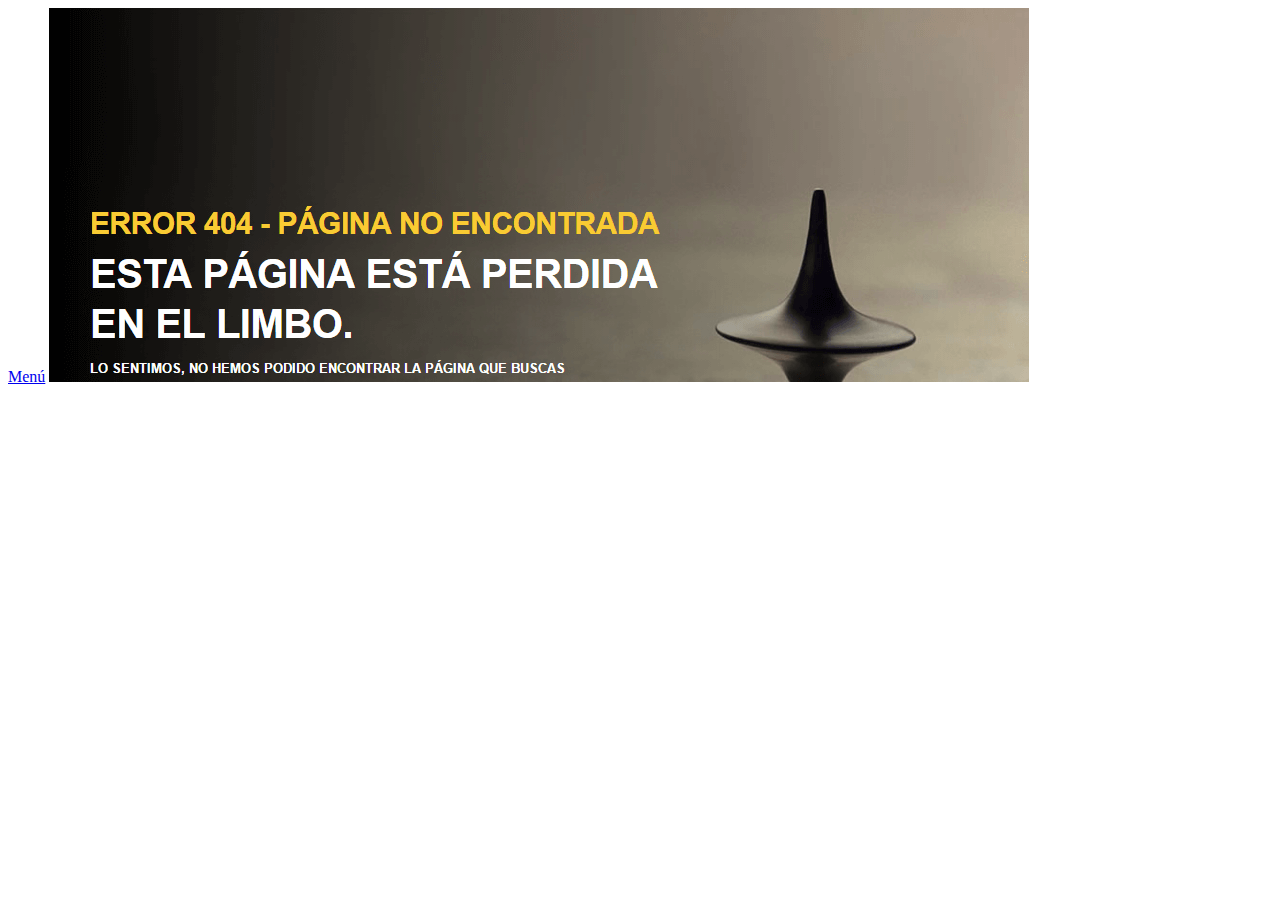
==== src/main/webapp/HTML/error404.html @ 9708fc3f "Initial commit" ====
<!DOCTYPE html>
<!--
To change this license header, choose License Headers in Project Properties.
To change this template file, choose Tools | Templates
and open the template in the editor.
-->
<html>
    <head>
        <title>ERROR 404</title>
        <meta charset="UTF-8">
        <meta name="viewport" content="width=device-width, initial-scale=1.0">
    </head>
    <body>
        <div>
            <a href="../index.html">Menú</a>
            <img src="../IMAGE/404.png">
        </div>
    </body>
</html>
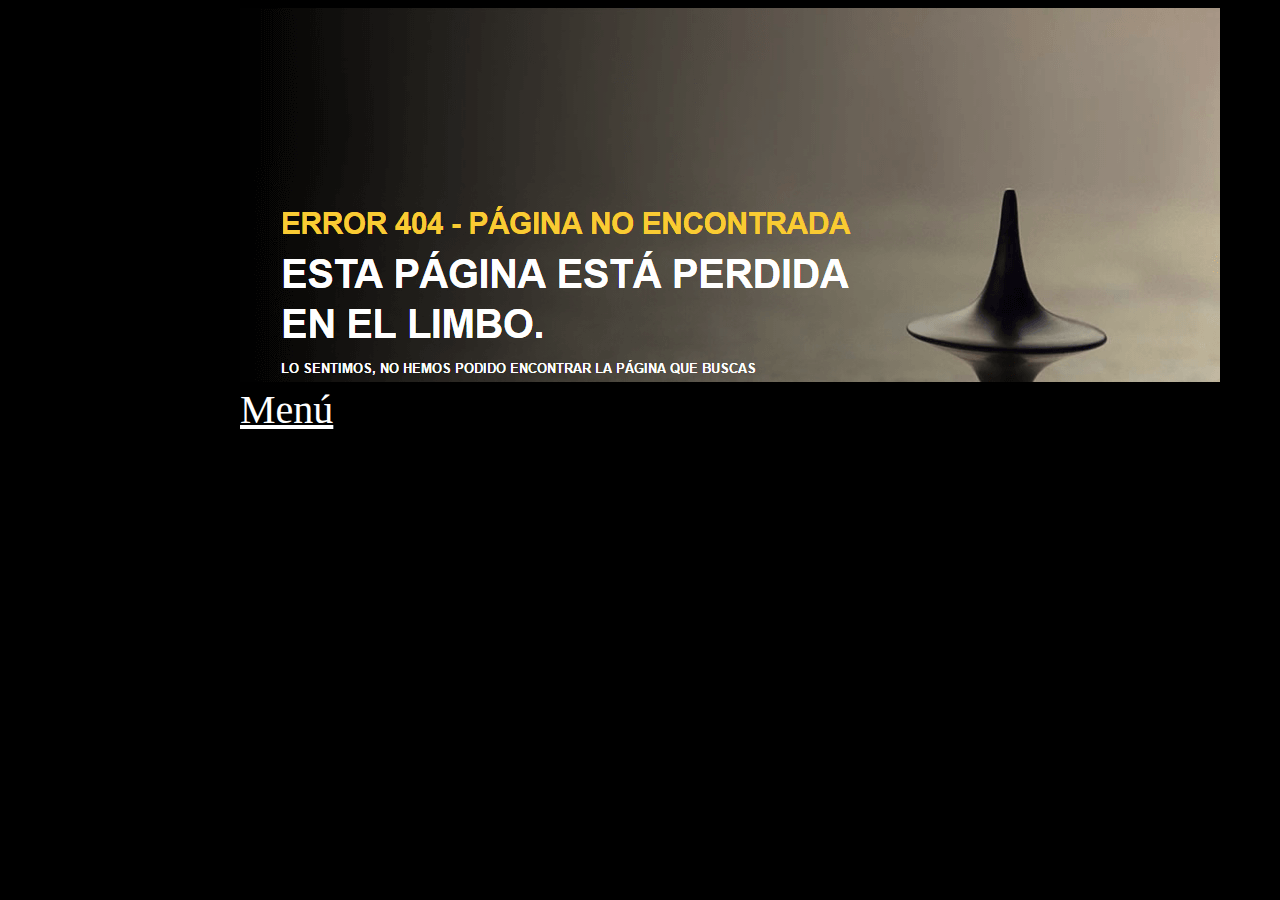
==== commit 6c05f78b: "Segundo commit" ====
--- a/src/main/webapp/HTML/error404.html
+++ b/src/main/webapp/HTML/error404.html
@@ -9,11 +9,32 @@
         <title>ERROR 404</title>
         <meta charset="UTF-8">
         <meta name="viewport" content="width=device-width, initial-scale=1.0">
+        <link rel="stylesheet" type="text/css" href="CSS/normalizer.css">
+        <link rel="stylesheet" type="text/css" href="CSS/estilos.css">
+        <style>
+            body{
+                background-color: black;
+            }
+            div{
+                width: 800px;
+                margin: 0 auto;
+
+            }
+            a{
+                font-size: 40px;
+                color:white;
+                margin:auto;
+            }
+
+        </style>
     </head>
     <body>
         <div>
+
+
+            <img src="../IMAGE/404.png"/><br/>
             <a href="../index.html">Menú</a>
-            <img src="../IMAGE/404.png">
+
         </div>
     </body>
 </html>
